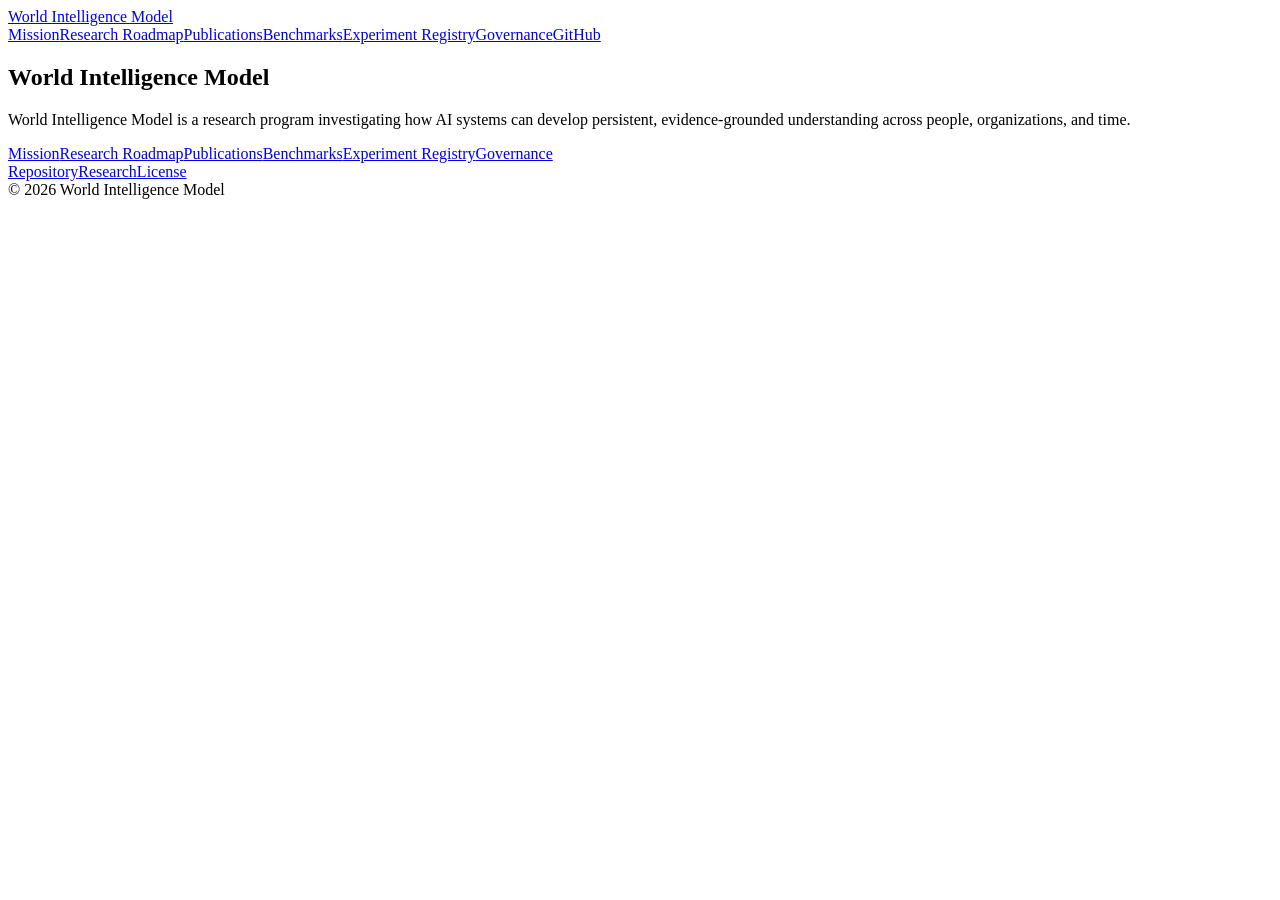
==== site/index.html @ ca81bac2 "Initialize institutional placeholder site" ====
<!doctype html>
<html lang="en">
<head>
  <meta charset="utf-8">
  <meta name="viewport" content="width=device-width, initial-scale=1">
  <meta name="description" content="World Intelligence Model is a research program studying persistent, evidence-grounded AI understanding.">
  <meta name="theme-color" content="#f5f5f2">
  <title>World Intelligence Model</title>
  <link rel="icon" type="image/svg+xml" href="data:image/svg+xml,%3Csvg xmlns='http://www.w3.org/2000/svg' viewBox='0 0 64 64'%3E%3Crect width='64' height='64' fill='%23f5f5f2'/%3E%3Ccircle cx='32' cy='32' r='20' fill='none' stroke='%23244d3c' stroke-width='3'/%3E%3Cpath d='M20 32h24M32 20v24' stroke='%23244d3c' stroke-width='3'/%3E%3C/svg%3E">
  <link rel="stylesheet" href="/styles.css">
</head>
<body>
  <header class="site-header">
    <a class="wordmark" href="/">World Intelligence Model</a>
    <nav class="site-nav" aria-label="Primary">
      <a href="/mission/">Mission</a><a href="/research-roadmap/">Research Roadmap</a><a href="/publications/">Publications</a><a href="/benchmarks/">Benchmarks</a><a href="/experiment-registry/">Experiment Registry</a><a href="/governance/">Governance</a><a href="https://github.com/nickfrench-gtm/wim">GitHub</a>
    </nav>
  </header>
  <main>
    <section class="hero">
      <h1>World Intelligence Model</h1>
      <p>World Intelligence Model is a research program investigating how AI systems can develop persistent, evidence-grounded understanding across people, organizations, and time.</p>
    </section>
    <nav class="index-grid" aria-label="Research areas">
      <a href="/mission/">Mission</a><a href="/research-roadmap/">Research Roadmap</a><a href="/publications/">Publications</a><a href="/benchmarks/">Benchmarks</a><a href="/experiment-registry/">Experiment Registry</a><a href="/governance/">Governance</a>
    </nav>
  </main>
  <footer class="site-footer"><div class="footer-links"><a href="https://github.com/nickfrench-gtm/worldintelligencemodel.org">Repository</a><a href="/research-roadmap/">Research</a><a href="/license/">License</a></div><span>© 2026 World Intelligence Model</span></footer>
</body>
</html>
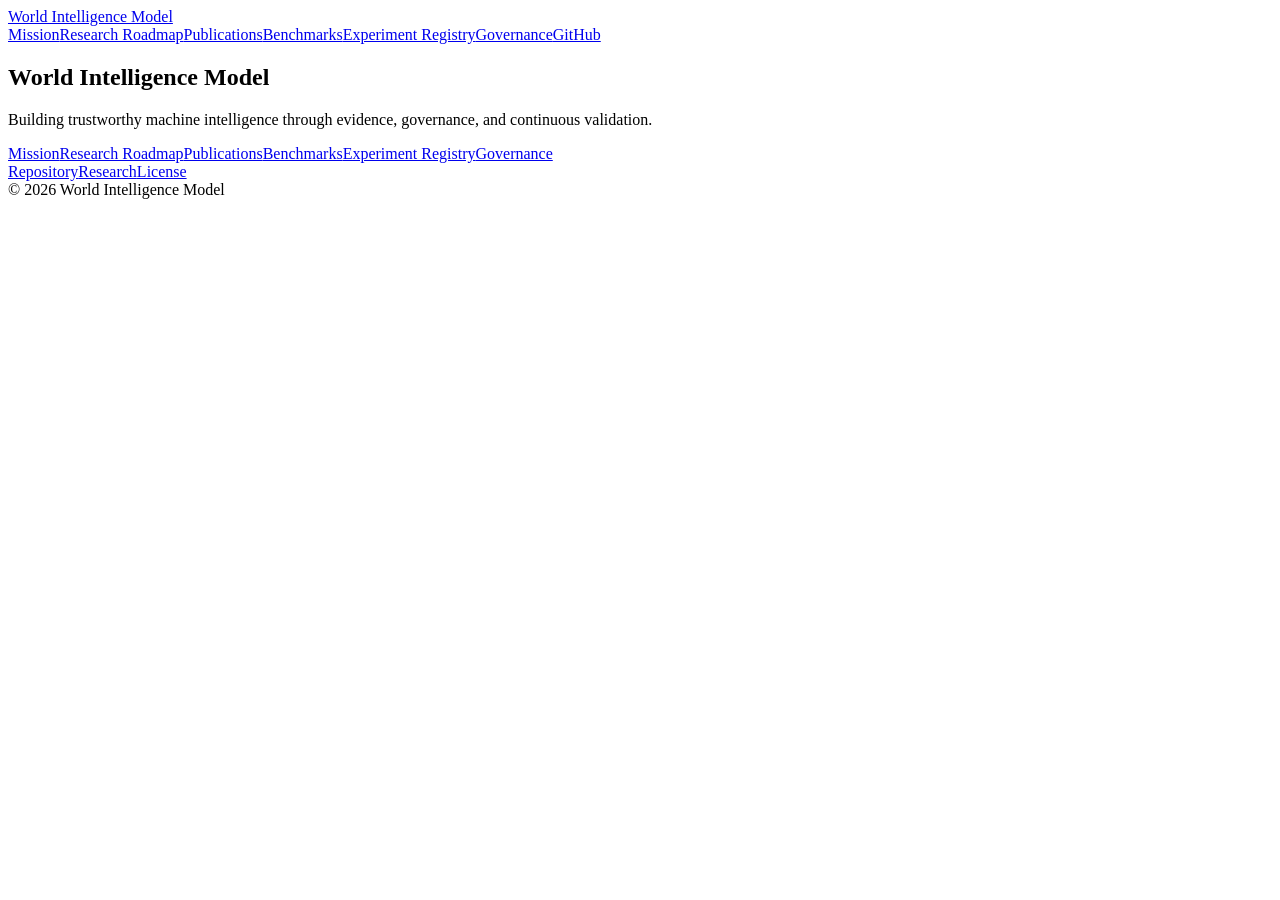
==== commit 289e11ff: "copy(home): sharpen research placeholder statement" ====
--- a/site/index.html
+++ b/site/index.html
@@ -9,7 +9,7 @@
   <link rel="icon" type="image/svg+xml" href="data:image/svg+xml,%3Csvg xmlns='http://www.w3.org/2000/svg' viewBox='0 0 64 64'%3E%3Crect width='64' height='64' fill='%23f5f5f2'/%3E%3Ccircle cx='32' cy='32' r='20' fill='none' stroke='%23244d3c' stroke-width='3'/%3E%3Cpath d='M20 32h24M32 20v24' stroke='%23244d3c' stroke-width='3'/%3E%3C/svg%3E">
   <link rel="stylesheet" href="/styles.css">
 </head>
-<body>
+<body class="home">
   <header class="site-header">
     <a class="wordmark" href="/">World Intelligence Model</a>
     <nav class="site-nav" aria-label="Primary">
@@ -19,7 +19,7 @@
   <main>
     <section class="hero">
       <h1>World Intelligence Model</h1>
-      <p>World Intelligence Model is a research program investigating how AI systems can develop persistent, evidence-grounded understanding across people, organizations, and time.</p>
+      <p>Building trustworthy machine intelligence through evidence, governance, and continuous validation.</p>
     </section>
     <nav class="index-grid" aria-label="Research areas">
       <a href="/mission/">Mission</a><a href="/research-roadmap/">Research Roadmap</a><a href="/publications/">Publications</a><a href="/benchmarks/">Benchmarks</a><a href="/experiment-registry/">Experiment Registry</a><a href="/governance/">Governance</a>
@@ -28,4 +28,3 @@
   <footer class="site-footer"><div class="footer-links"><a href="https://github.com/nickfrench-gtm/worldintelligencemodel.org">Repository</a><a href="/research-roadmap/">Research</a><a href="/license/">License</a></div><span>© 2026 World Intelligence Model</span></footer>
 </body>
 </html>
-
